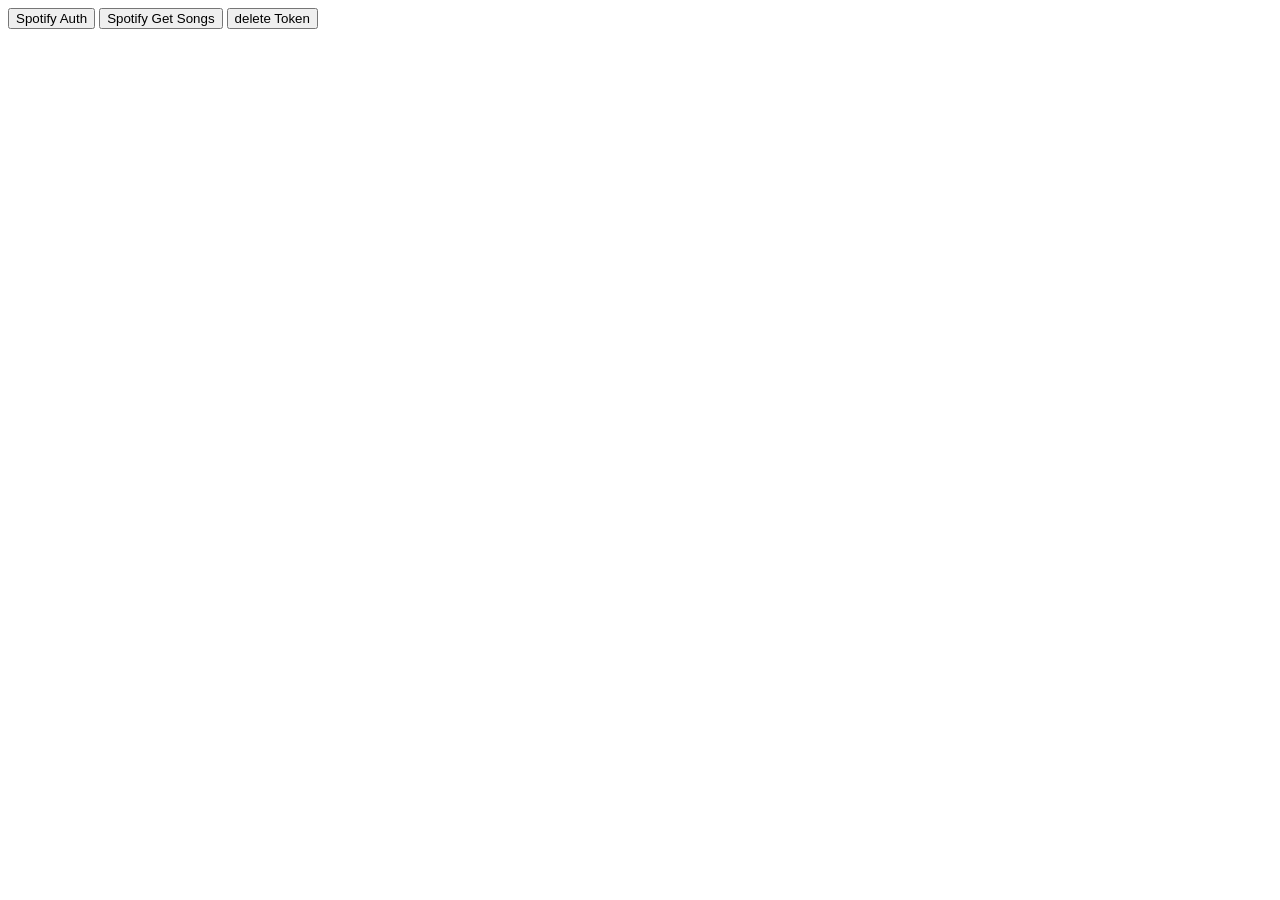
==== ben.html @ 7ee30d22 "added spotify player" ====
<!DOCTYPE html>
<html lang="en">

<head>
    <meta charset="UTF-8">
    <meta name="viewport" content="width=device-width, initial-scale=1.0">
    <meta http-equiv="X-UA-Compatible" content="ie=edge">
    <title>Document</title>
    <link rel="stylesheet" href="assets/css/styles.css">
</head>

<body>

    <!-- Views go here -->
    <form id="form-id">
        <button id="submit">Spotify Auth</button>
        <button id="getSongs">Spotify Get Songs</button>
        <button id="deleteToken">delete Token</button>
    </form>

    <div class="card">
        <iframe src="https://open.spotify.com/embed?uri=spotify%3Aalbum%3A2rp5riHULWgrXPsDtsp1ir" width="300" height="380" frameborder="0" allowtransparency="true"></iframe>
    </div>


    <!-- End Views here -->


    <!-- js includes here -->

    <script src="https://cdnjs.cloudflare.com/ajax/libs/jquery/3.2.1/jquery.min.js"></script>

    <script src="ux.js"></script>
    <!-- <script src="https://www.gstatic.com/firebasejs/4.6.0/firebase.js"></script> -->
    <!-- <script src="assets/lib/firedb.js"></script> -->
    <!-- <script src="assets/lib/heartrate.js"></script> -->
    <script src="assets/js/lib/spotify.js"></script>
    <!-- <script src="assets/lib/facebook.js"></script> -->
    <script src="assets/js/app.js"></script>

</body>

</html>
---- assets/css/styles.css ----
.spash-image{
    height:30%;
}

input{
    color:white;
}

.input-field input[type=text].valid {
    border-bottom: 1px solid rgb(0, 167, 103);
  }

  .modal { width: 40% !important ; height: 25% !important ; }
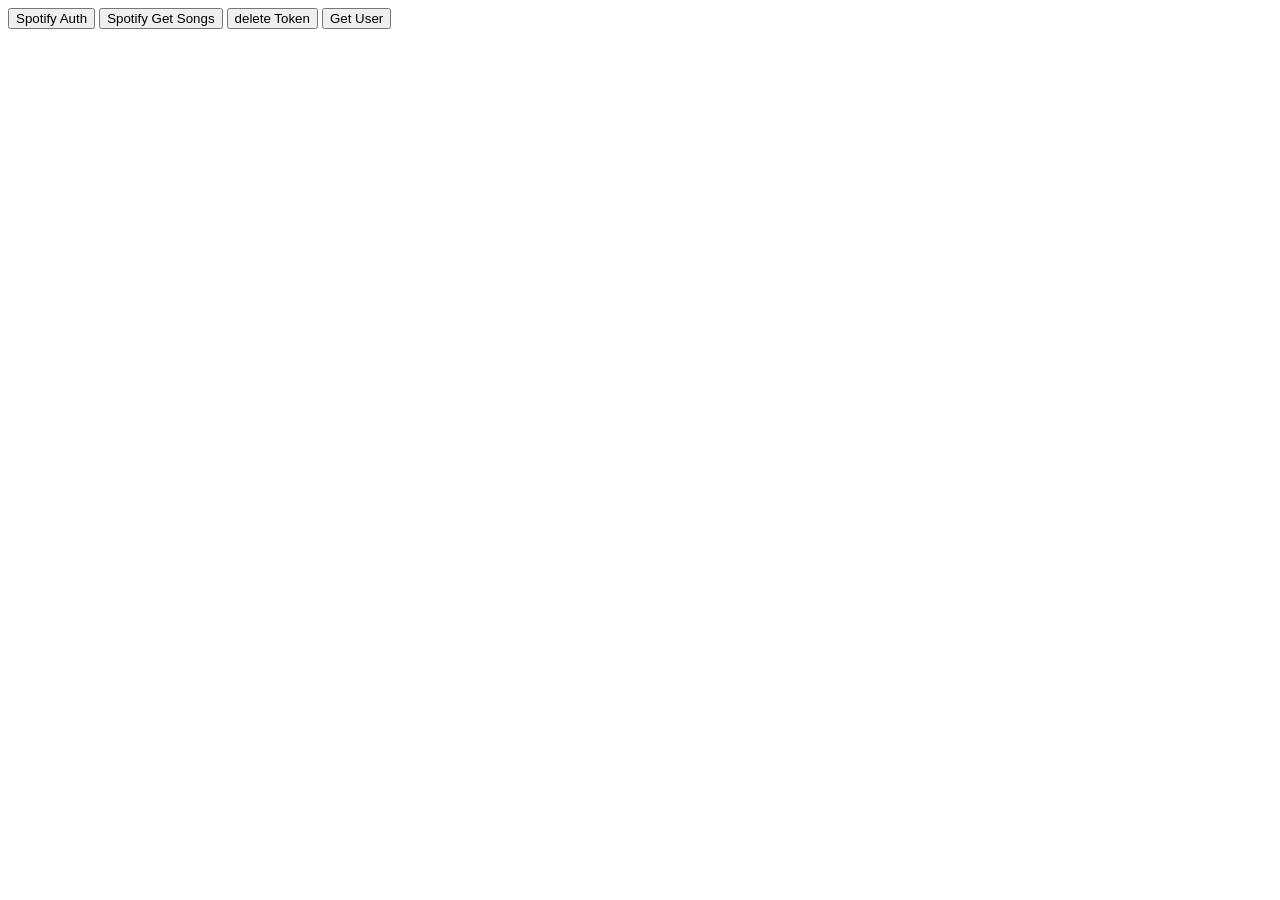
==== commit f7374a8d: "connecting to user resource" ====
--- a/ben.html
+++ b/ben.html
@@ -16,10 +16,11 @@
         <button id="submit">Spotify Auth</button>
         <button id="getSongs">Spotify Get Songs</button>
         <button id="deleteToken">delete Token</button>
+        <button id="getUser">Get User</button>
     </form>
 
     <div class="card">
-        <iframe src="https://open.spotify.com/embed?uri=spotify%3Aalbum%3A2rp5riHULWgrXPsDtsp1ir" width="300" height="380" frameborder="0" allowtransparency="true"></iframe>
+        <iframe src="https://open.spotify.com/embed?uri=spotify:user:spotify:playlist:3rgsDhGHZxZ9sB9DQWQfuf" width="300" height="380" frameborder="0" allowtransparency="true"></iframe>
     </div>
 
 
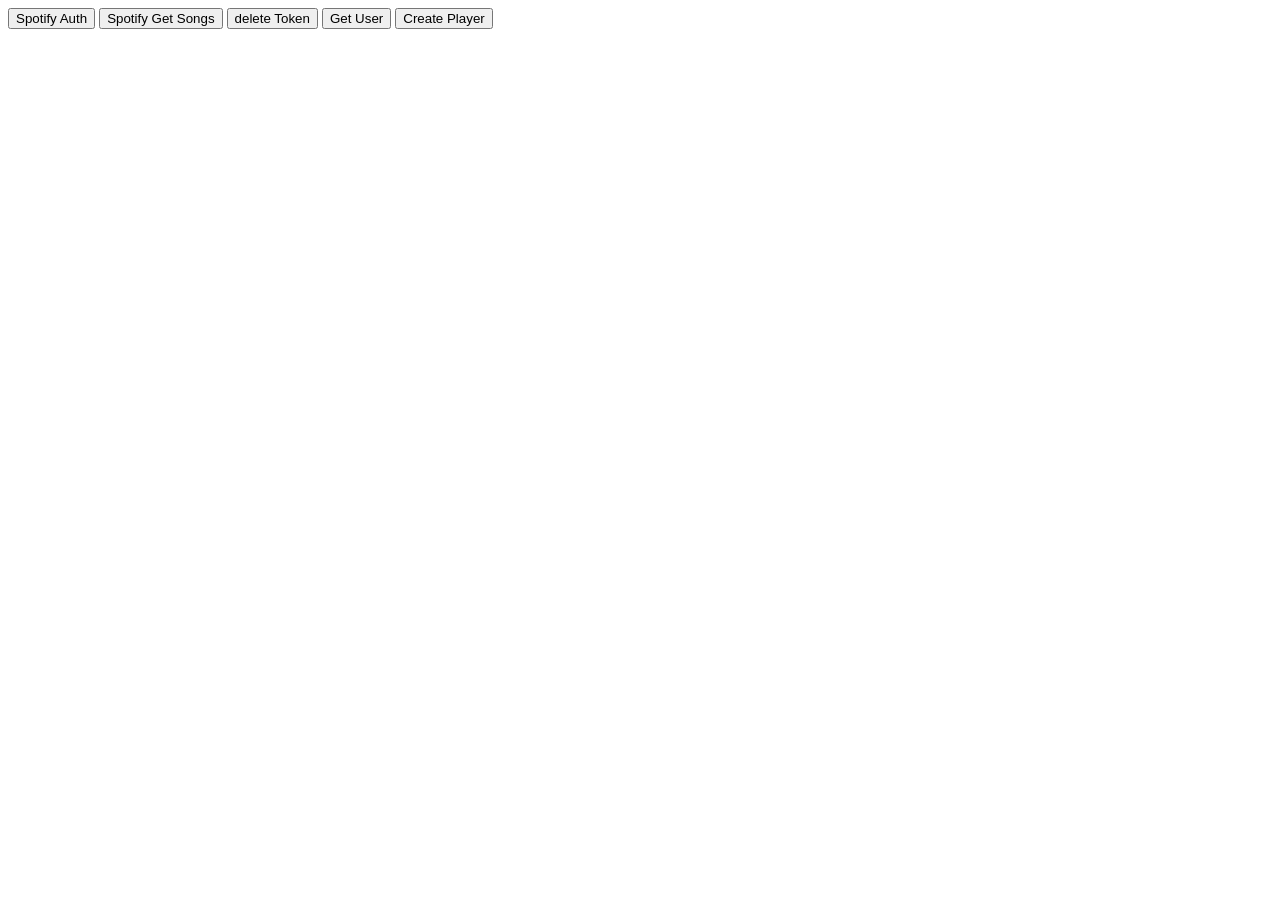
==== commit c56ebebe: "spotify controller" ====
--- a/ben.html
+++ b/ben.html
@@ -12,16 +12,15 @@
 <body>
 
     <!-- Views go here -->
-    <form id="form-id">
+    <form action="" id="target">
         <button id="submit">Spotify Auth</button>
         <button id="getSongs">Spotify Get Songs</button>
         <button id="deleteToken">delete Token</button>
         <button id="getUser">Get User</button>
+        <button id="createPlayer">Create Player</button>
     </form>
 
-    <div class="card">
-        <iframe src="https://open.spotify.com/embed?uri=spotify:user:spotify:playlist:3rgsDhGHZxZ9sB9DQWQfuf" width="300" height="380" frameborder="0" allowtransparency="true"></iframe>
-    </div>
+    <div id='player' class="card"></div>
 
 
     <!-- End Views here -->
@@ -31,13 +30,13 @@
 
     <script src="https://cdnjs.cloudflare.com/ajax/libs/jquery/3.2.1/jquery.min.js"></script>
 
-    <script src="ux.js"></script>
+    <!-- <script src="ux.js"></script> -->
     <!-- <script src="https://www.gstatic.com/firebasejs/4.6.0/firebase.js"></script> -->
     <!-- <script src="assets/lib/firedb.js"></script> -->
     <!-- <script src="assets/lib/heartrate.js"></script> -->
     <script src="assets/js/lib/spotify.js"></script>
     <!-- <script src="assets/lib/facebook.js"></script> -->
-    <script src="assets/js/app.js"></script>
+    <script src="assets/js/spotifycontroller.js"></script>
 
 </body>
 
